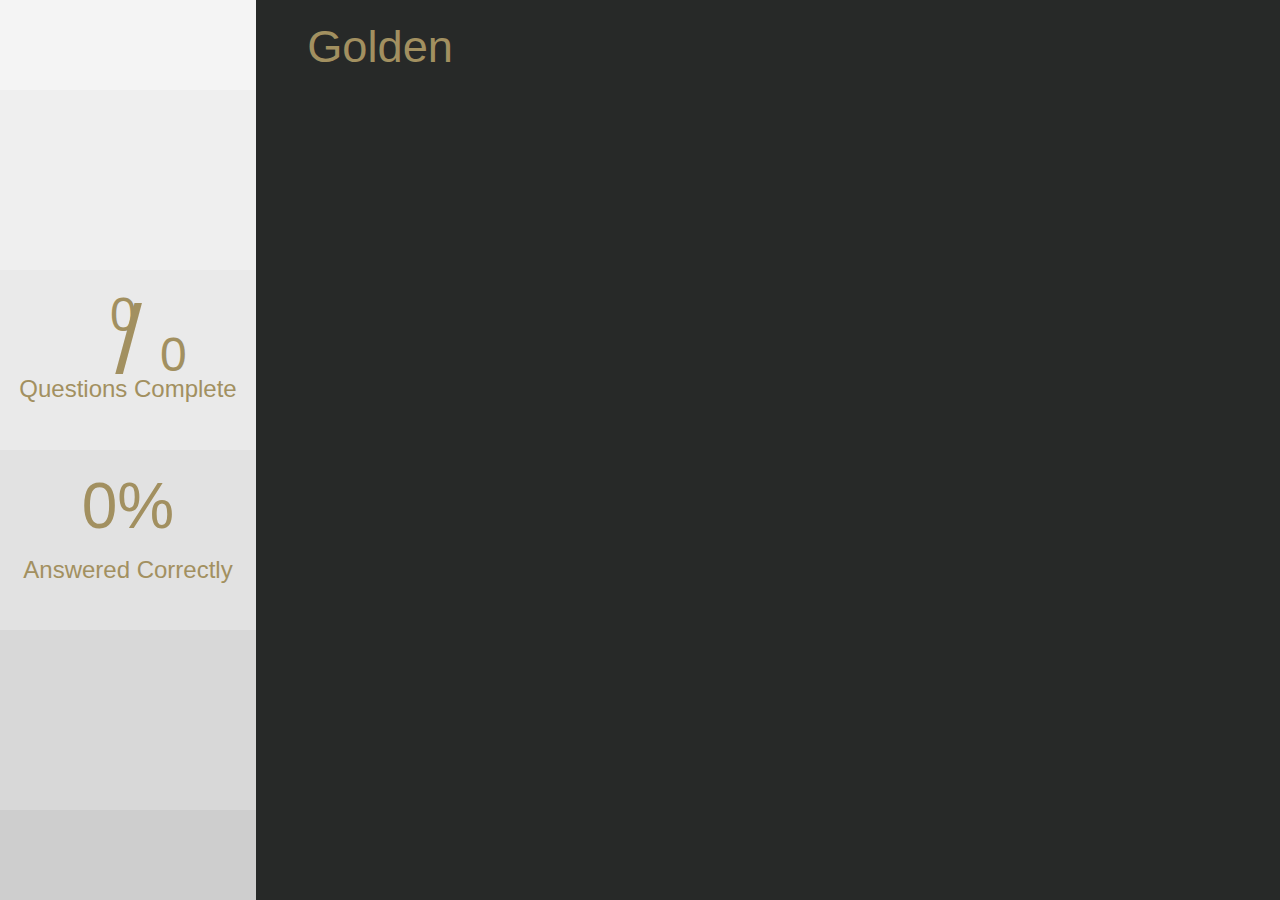
==== public/index.html @ ef7ed8a7 "Added favicon and changed title" ====
<html>
  <head>
    <title>Golden</title>
    <link rel="stylesheet" href="stylesheets/application.css" media="all">
    <link rel="icon" href="images/favicon-golden.png" type="image/x-icon"/>

    <script src="https://fb.me/react-with-addons-0.13.3.js"></script>
    <script src="https://fb.me/JSXTransformer-0.13.3.js"></script>
    <script src="https://code.jquery.com/jquery-2.1.3.min.js"></script>
  </head>
  <body>
      <div class="col-4-5 f-right">
        <div class="col-5-5 header black">
          <h2>Golden</h2>
        </div>
        <div id="content" class="col-5-5 black">

        </div>

        <div class="col-5-5 footer black">

        </div>
      </div>

      <div class="col-1-5">
        <div class="col-5-5 header white">

        </div>
        <div id="timer" class="col-5-5 box gray1">

        </div>
        <div class="col-5-5 box gray2">
          <div class="col-12-12 completed-box">
            <div class="completed">0</div>
            <div class="slash">/</div>
            <div class="total">0</div>
          </div>

          <div class="total-txt">Questions Complete</div>
        </div>
        <div class="col-5-5 box gray3">
          <div class="percent">0%</div>
          <div class="answered-txt">Answered Correctly</div>
        </div>
        <div class="col-5-5 box gray4">

        </div>
        <div class="col-5-5 footer gray5">

        </div>
      </div>

    <script type="text/jsx">
    var standingQ = "";
    var QOrA = "";
    var quest = 0;
    var inputVal = "";
    var amountTotal = 0;
    var completed = 0;
    var percentage = "0%";
    var ansCorrect = 1;
    var ansTotal = 0;

    var PrepApp = React.createClass({
      loadQuestionsFromServer: function() {
        $.ajax({
          url: this.props.url,
          dataType: 'json',
          cache: false,
          success: function(data) {
            this.setState({data: data.questions});
          }.bind(this),
          error: function(xhr, status, err) {
            console.error(this.props.url, status, err.toString());
          }.bind(this)
        });
      },
      getInitialState: function() {
        return{answered: false, value: "Start", question: quest, data: [], array:[]};
      },
      componentDidMount: function() {
        this.loadQuestionsFromServer();
        // setInterval(this.loadQuestionsFromServer, this.props.pollInterval);
      },
      // componentWillMount: function(){
      //   this.loadQuestionsFromServer();
      //   // setInterval(this.loadQuestionsFromServer, this.props.pollInterval);
      // },
      handleSubmit: function(e){
        e.preventDefault();

        if(array.length === 0 && this.state.value === "See Answer"){
          return;
          }else if(this.state.value === "Start" && this.state.answered === false){
          this.setState({value:"See Answer"});
          questionNodes(this.state);
          questionAmount();
          currentComplete();
          $('.total').empty();
          $('.completed').empty();
          $('.total').append(amountTotal);
          $('.completed').append(completed);

        } else if(this.state.value === "See Answer"){
          $('button[id=next]').prop( "disabled", true );
          this.setState({answered: true});
          this.setState({value:"Next Question"});
        } else if (this.state.answered === false){
          this.setState({answered: true});
          this.setState({value:"Next Question"});

        } else if (this.state.answered === true){
          $('.completed').empty();

          var DomState = this.state.data;
          var dbUpdate = {};
          if (DomState){
            DomState.map(function (question){
            if (question.correct === true){
              dbUpdate = question;
            }
            return(
              <div>
                {dbUpdate}
              </div>
            );
          });
        }
          this.setState({answered: false});
          this.setState({value:"See Answer"});
          this.setState({value:"See Answer"});
          questionNodes(this.state);
          currentComplete();
          $('.completed').append(completed);
          ansTotal = ansTotal + 1;

          currentPercentage();
          $('.percent').empty();
          $('.percent').append(percentage);

          // $.ajax({
          //         url: this.props.url + "/" + dbUpdate.id,
          //         dataType: 'json',
          //         type: 'PATCH',
          //         accept: "application/json",
          //         data: {question:{correct: dbUpdate.correct}},
          //         success: function(data) {
          //           questionNodes(this.state);
          //           this.setState({data: data.questions});
          //         }.bind(this),
          //         error: function(xhr, status, err) {
          //           console.error(this.props.url, status, err.toString());
          //         }.bind(this)
          //       });
        }
      },
      render: function(){

        if (this.state.answered === false && this.state.value === "Start"){
          QOrA = <PrepStart />;
        } else if (this.state.answered === false && array.length === 0 && this.state.value === "See Answer"){
          standingQ = <PrepEnd />;
          QOrA = "";
        } else if (this.state.answered === false && this.state.value === "See Answer"){
          standingQ = "";
          QOrA = <PrepQuestion data={this.state.data}/>;
        } else if (this.state.answered === false){
          QOrA = <PrepQuestion data={this.state.data}/>;
        } else if (this.state.answered === true){
          QOrA = <PrepAnswer />;
        }
        return(
          <div className="prep-app">
            {standingQ}
            {QOrA}
            <div className="col-1-25-5 button-container f-right">
              <div className="col-1-5-5 button-box">
                <form onSubmit={this.handleSubmit}>
                  <button id="next" type="submit" value={this.state.value}>{this.state.value}</button>
                </form>
              </div>
            </div>
          </div>
        )
      }
    });

    var PrepStart = React.createClass({
      render: function(){
        return(
          <div>
          <div className="col-5-5 content-con">
            <h1>
            Start your interview Preparation.
              You can thank me later when you{"'"}re Golden!
            </h1>
            </div>

            <hr></hr>
          </div>
        )
      }
    });

    var PrepEnd = React.createClass({
      render: function(){
        return(
          <div>
          <div className="col-5-5 content-con">

          <h1>
            Congrats You{"'"}re done!
          </h1>
          </div>
          <hr></hr>
          </div>
        )
      }
    });

    var PrepQuestion = React.createClass({
      getInitialState: function(){
        return{question: quest};
      },
      render: function(){

        var arrayData = this.props.data
        if (arrayData != []){
          return(
            <div className="prep-question">
            <div className="col-5-5 content-con">
              <h1>{array[this.state.question].question}</h1>
            </div>

            <hr></hr>
            </div>
          )

        }
      }
    });

    var PrepAnswer = React.createClass({
      getInitialState: function(){
        return{question: quest};
      },
      handleUpSubmit: function(e){
        e.preventDefault();
        $('#up').css("background-color", "#F4F4F4");
        $('#down').css("background-color", "#272928");

        array[this.state.question].correct = true;
        this.setState({answered: true});

        $('button[id=up]').prop( "disabled", true );
        $('button[id=down]').prop( "disabled", false );
        $('button[id=next]').prop( "disabled", false );

      },
      handleDownSubmit: function(e){
        e.preventDefault();
        $('#up').css("background-color", "#272928");
        $('#down').css("background-color", "#F4F4F4");

        array[this.state.question].correct = false;
        this.setState({answered: true});

        $('button[id=up]').prop( "disabled", false );
        $('button[id=down]').prop( "disabled", true );
        $('button[id=next]').prop( "disabled", false );

      },
      render: function(){
        return(
          <div className="prep-answer">
          <div className="col-5-5 content-con">
            <h1>{array[this.state.question].question}</h1>
            <p>{array[this.state.question].answer}</p>
          </div>
            <div className="col-3-5-5 button-container f-left">

              <hr></hr>
              <div className="col-1-6-5 answer-button-box black f-left">
              </div>
              <div className="col-1-6-5 answer-button-box black f-left">
                <form onSubmit={this.handleUpSubmit}>
                  <button id="up" type="submit" value="up"><img src="images/thumbs-up.png" alt="thumbs-up"/></button>
                </form>
              </div>
              <div className="col-1-6-5 answer-button-box black f-left">
                <form onSubmit={this.handleDownSubmit}>
                  <button id="down" type="submit" value="down"><img src="images/thumbs-down.png" alt="thumbs-down"/></button>
                </form>
              </div>

            </div>

          </div>
        )
      }
    });

    var array = [];
    var questionNodes = function(state){
      array = []
      var d = state.data;
      if (d){
        d.map(function (question){
        if (question.correct === false){
          array.push(question)
        }
        return(
          <div>
            {shuffle(array)}
          </div>
        );
      });
    }
  };

  function shuffle(array) {
  var num = array.length, t, index;

  while (num) {
    index = Math.floor(Math.random() * num--);
    t = array[num];
    array[num] = array[index];
    array[index] = t;
  }
    return array;
  }

  function questionAmount(){
    amountTotal = array.length;
    return amountTotal;
  }

  function currentComplete(){
    var complete = array.length;
    completed = amountTotal - complete;
    return completed;
  }

  function currentPercentage(){
    if (ansTotal === 0 ){
      percentage = "0%";
    } else {
    var complete = array.length;
    completed = amountTotal - complete;
    var percentageNum = Math.floor(completed/ansTotal*100);
    var percentageString = percentageNum.toString();
    percentage = percentageString + "%";
    return percentage;
  }
  }

  React.render(<PrepApp url="https://golden-prep.herokuapp.com/questions" />, document.getElementById('content'));


  // Timer Component 2
  var Timer = React.createClass({
    getInitialState: function() {
      return {secondsElapsed: 0};
    },
    tick: function() {
      this.setState({secondsElapsed: this.state.secondsElapsed + 1});
    },
    componentDidMount: function() {
      this.interval = setInterval(this.tick, 1000);
    },
    componentWillUnmount: function() {
      clearInterval(this.interval);
    },
    render: function() {
      return (
        <div>
          <div className="seconds">
            {this.state.secondsElapsed}
          </div>
          <div className="seconds-txt">
            Seconds have passed
          </div>
        </div>
      );
    }
  });

  var mountNode = document.getElementById('timer')
  React.render(<Timer />, mountNode);


    </script>
  </body>
</html>
---- public/stylesheets/application.css ----
*, *:before, *:after {
  box-sizing: border-box; }

/* http://meyerweb.com/eric/tools/css/reset/
   v2.0 | 20110126
   License: none (public domain)
*/
html, body, div, span, applet, object, iframe,
h1, h2, h3, h4, h5, h6, p, blockquote, pre,
a, abbr, acronym, address, big, cite, code,
del, dfn, em, img, ins, kbd, q, s, samp,
small, strike, strong, sub, sup, tt, var,
b, u, i, center,
dl, dt, dd, ol, ul, li,
fieldset, form, label, legend,
table, caption, tbody, tfoot, thead, tr, th, td,
article, aside, canvas, details, embed,
figure, figcaption, footer, header, hgroup,
menu, nav, output, ruby, section, summary,
time, mark, audio, video {
  margin: 0;
  padding: 0;
  border: 0;
  font-size: 100%;
  font: inherit;
  vertical-align: baseline; }

/* HTML5 display-role reset for older browsers */
article, aside, details, figcaption, figure,
footer, header, hgroup, menu, nav, section {
  display: block; }

body {
  line-height: 1; }

ol, ul {
  list-style: none; }

blockquote, q {
  quotes: none; }

blockquote:before, blockquote:after,
q:before, q:after {
  content: '';
  content: none; }

table {
  border-collapse: collapse;
  border-spacing: 0; }

.black {
  background-color: #272928; }

.white {
  background-color: #F4F4F4; }

.gray1 {
  background-color: #EFEFEF; }

.gray2 {
  background-color: #EAEAEA; }

.gray3 {
  background-color: #E2E2E2; }

.gray4 {
  background-color: #D8D8D8; }

.gray5 {
  background-color: #CECECE; }

html {
  -webkit-font-smoothing: antialiased;
  font-size: 1em; }

body {
  background-color: #272928;
  font-family: 'Helvetica Neue', Helvetica, Arial, sans-serif;
  font-weight: lighter;
  line-height: 1.45;
  color: #A29060; }

p {
  margin-bottom: 1.3em;
  font-weight: normal;
  font-size: 2em; }

h1, h2, h3, h4 {
  font-weight: normal;
  line-height: 1.2; }

h1 {
  margin-top: 0;
  font-size: 5em; }

h2 {
  font-family: Helvetica;
  font-size: 2.827em;
  font-weight: lighter;
  padding: 2% 0 0 5%; }

h3 {
  font-size: 1.999em; }

h4 {
  font-size: 1.414em; }

h5 {
  font-size: 1em; }

small, .font_small {
  font-size: 0.707em; }

[class*='col-'] {
  float: left; }

.col-1-5 {
  width: 20%; }

.col-1-25-5 {
  width: 25%; }

.col-1-6-5 {
  width: 32%; }

.col-3-5-5 {
  width: 75%; }

.col-4-5 {
  width: 80%; }

.col-5-5 {
  width: 100%; }

.header {
  height: 10%; }

.box {
  height: 20%; }

.content-con {
  height: 80%; }

.button-container {
  height: 20%;
  overflow: none; }

.button-box {
  height: 100%;
  width: 100%;
  bottom: 0;
  right: 0; }

.answer-button-box {
  height: 100%;
  width: 32%;
  bottom: 0; }

.footer {
  height: 10%; }

#content {
  height: 80%;
  padding: 2% 5%; }

hr {
  border-color: #A29060;
  margin: 0;
  padding: 0; }

.f-right {
  float: right; }

.f-left {
  float: left; }

button:focus {
  outline: none; }

#next:hover {
  background-color: #F4F4F4;
  cursor: pointer; }

#up:hover {
  background-color: #F4F4F4;
  cursor: pointer; }

#down:hover {
  background-color: #F4F4F4;
  cursor: pointer; }

*:focus {
  outline: 0; }

#next {
  background-color: #272928;
  color: #A29060;
  border: none;
  font-size: 2.5em;
  font-family: 'Helvetica Neue', Helvetica, Arial, sans-serif;
  font-weight: lighter;
  width: 100%;
  height: 100%; }

#up {
  background-color: #272928;
  color: #A29060;
  border: none;
  font-size: 2.5em;
  font-family: 'Helvetica Neue', Helvetica, Arial, sans-serif;
  font-weight: lighter;
  width: 100%;
  height: 100%; }

#down {
  background-color: #272928;
  color: #A29060;
  border: none;
  font-size: 2.5em;
  font-family: 'Helvetica Neue', Helvetica, Arial, sans-serif;
  font-weight: lighter;
  width: 100%;
  height: 100%; }

.total {
  position: absolute;
  text-align: center;
  font-size: 3em;
  padding: 50px 0 40px 160px;
  z-index: 2; }

.completed {
  position: absolute;
  text-align: center;
  font-size: 3em;
  padding: 10px 0 50px 110px; }

.total-txt {
  position: relative;
  font-size: 1.5em;
  text-align: center;
  margin: 40% 0 0 0; }

.slash {
  position: absolute;
  font-size: 6em;
  text-align: center;
  padding: 0 0 0 45%; }

.answered-txt {
  position: relative;
  font-size: 1.5em;
  text-align: center;
  margin: 0 0 0 0; }

.percent {
  text-align: center;
  font-size: 4em;
  margin: 4% 0 0 0; }

.completed-box {
  position: relative;
  height: 100px;
  width: 100%; }

#timer {
  text-align: center;
  padding: 3% 0 0 0; }

.seconds {
  font-size: 4em; }

.seconds-txt {
  font-size: 1.5em; }

/*# sourceMappingURL=application.css.map */
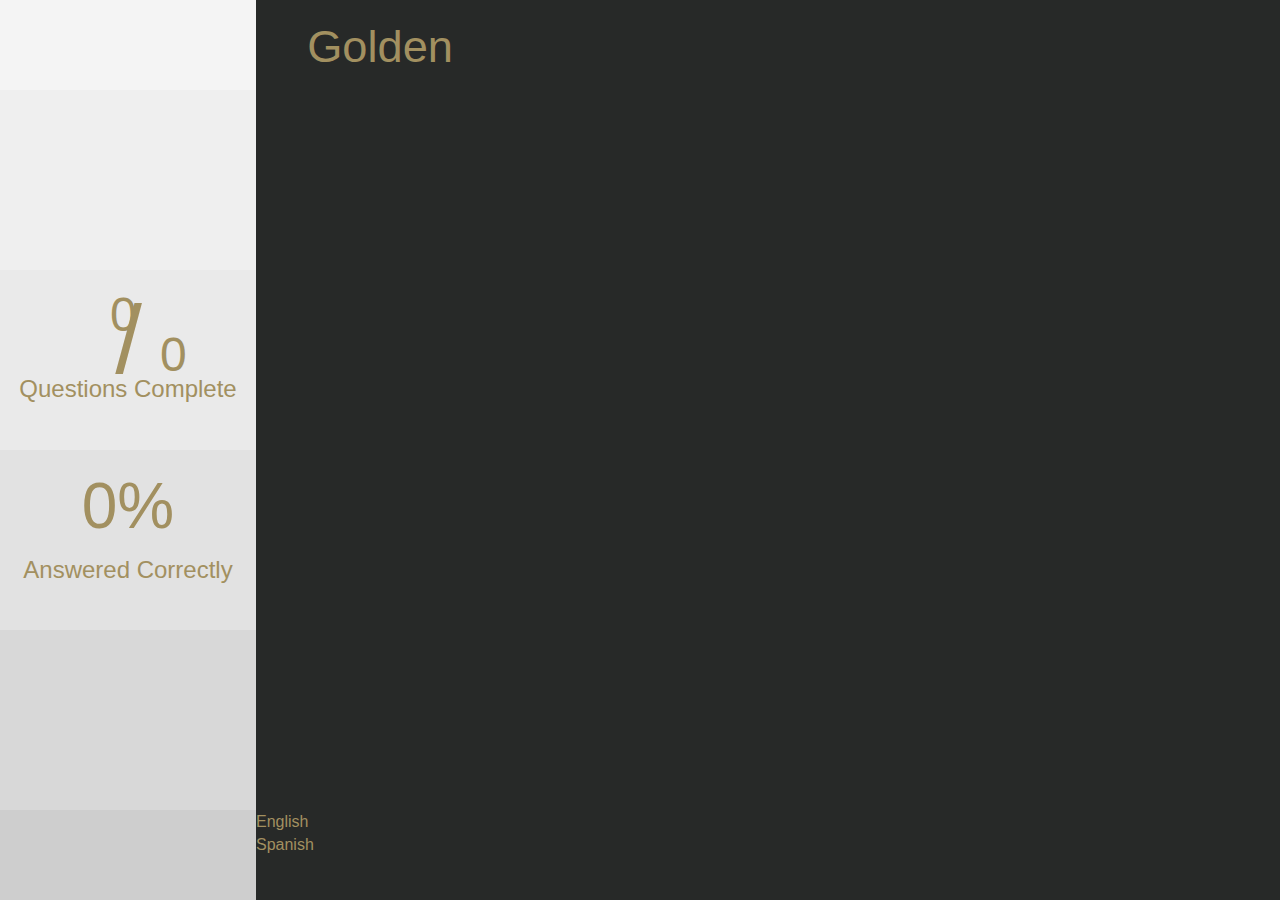
==== commit d31b9937: "Added google translate api to questions and answers" ====
--- a/public/index.html
+++ b/public/index.html
@@ -13,11 +13,14 @@
         <div class="col-5-5 header black">
           <h2>Golden</h2>
         </div>
+
         <div id="content" class="col-5-5 black">
 
         </div>
 
         <div class="col-5-5 footer black">
+          <div id="eng">English</div>
+          <div id="spanish">Spanish</div>
 
         </div>
       </div>
@@ -49,6 +52,32 @@
 
         </div>
       </div>
+
+      <script>
+        function translateText(response) {
+          $('#content').html("");
+          document.getElementById("content").innerHTML += response.data.translations[0].translatedText;
+        }
+
+        $('#spanish').on('click', function(){
+          var newScript = document.createElement('script');
+          newScript.type = 'text/javascript';
+          var sourceText = escape(document.getElementById("content").innerHTML);
+          var source = 'https://www.googleapis.com/language/translate/v2?key=AIzaSyBshMObdPLaLpnImsmNL63Qf6jcr9EUIRo&source=en&target=es&callback=translateText&q=' + sourceText;
+          newScript.src = source;
+          document.getElementsByTagName('head')[0].appendChild(newScript);
+          debugger;
+        });
+
+        $('#eng').on('click', function(){
+          var newScript = document.createElement('script');
+          newScript.type = 'text/javascript';
+          var sourceText = escape(document.getElementById("content").innerHTML);
+          var source = 'https://www.googleapis.com/language/translate/v2?key=AIzaSyBshMObdPLaLpnImsmNL63Qf6jcr9EUIRo&source=es&target=en&callback=translateText&q=' + sourceText;
+          newScript.src = source;
+          document.getElementsByTagName('head')[0].appendChild(newScript);
+        });
+      </script>
 
     <script type="text/jsx">
     var standingQ = "";
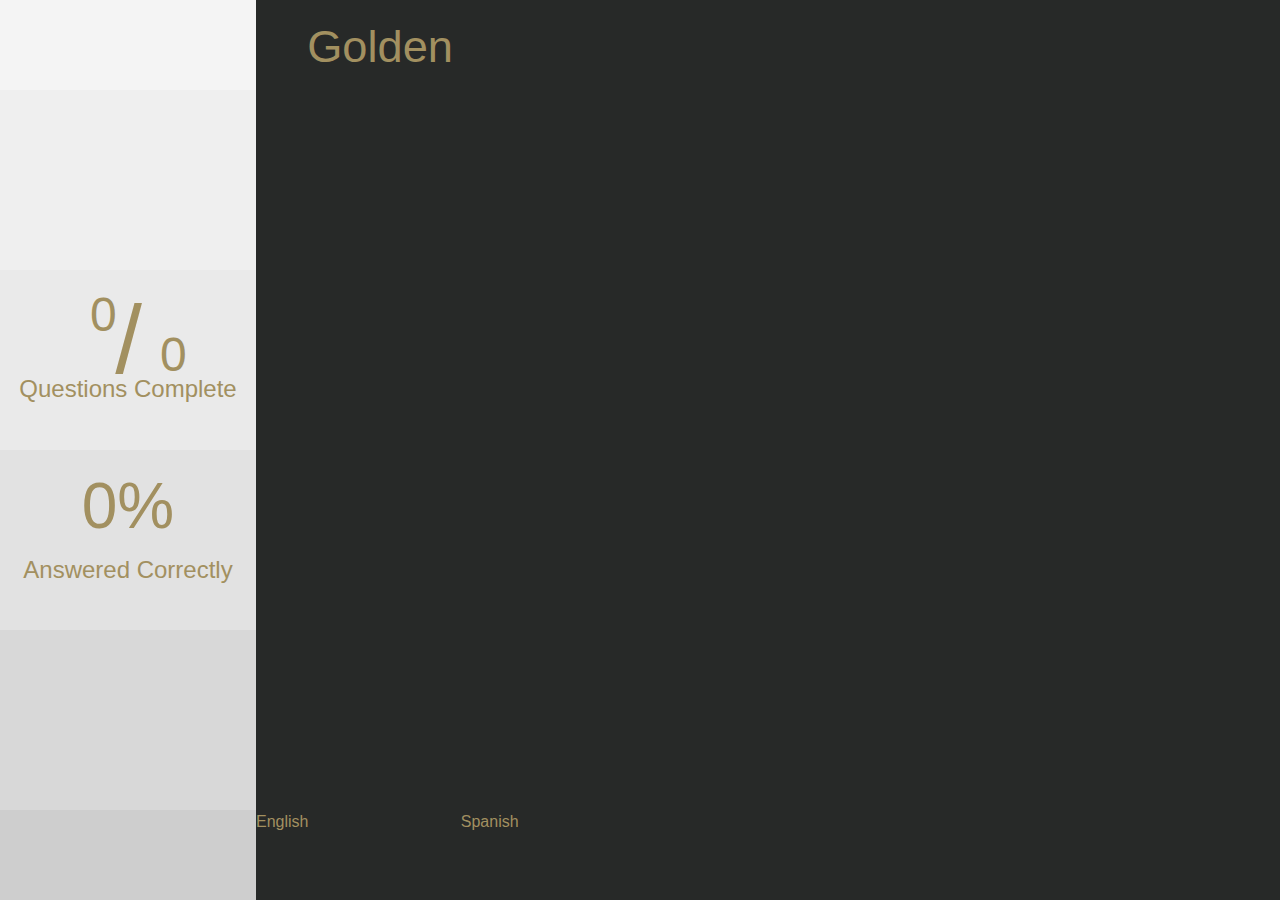
==== commit 2a31866a: "Fixed number placement on completed and border above next question" ====
--- a/public/index.html
+++ b/public/index.html
@@ -19,8 +19,8 @@
         </div>
 
         <div class="col-5-5 footer black">
-          <div id="eng">English</div>
-          <div id="spanish">Spanish</div>
+          <div id="eng" class="col-1-5">English</div>
+          <div id="spanish" class="col-1-5">Spanish</div>
 
         </div>
       </div>
@@ -34,9 +34,12 @@
         </div>
         <div class="col-5-5 box gray2">
           <div class="col-12-12 completed-box">
-            <div class="completed">0</div>
-            <div class="slash">/</div>
-            <div class="total">0</div>
+            <div class="comp">
+              <div class="completed">0</div>
+              <div class="slash">/</div>
+              <div class="total">0</div>
+            </div>
+
           </div>
 
           <div class="total-txt">Questions Complete</div>
@@ -66,7 +69,6 @@
           var source = 'https://www.googleapis.com/language/translate/v2?key=AIzaSyBshMObdPLaLpnImsmNL63Qf6jcr9EUIRo&source=en&target=es&callback=translateText&q=' + sourceText;
           newScript.src = source;
           document.getElementsByTagName('head')[0].appendChild(newScript);
-          debugger;
         });
 
         $('#eng').on('click', function(){
@@ -89,6 +91,7 @@
     var percentage = "0%";
     var ansCorrect = 1;
     var ansTotal = 0;
+    var hrNext = "";
 
     var PrepApp = React.createClass({
       loadQuestionsFromServer: function() {
@@ -184,14 +187,19 @@
         }
       },
       render: function(){
-
+        if(this.state.value === "Next Question"){
+          hrNext = <hr></hr>;
+          console.log(this.state.value);
+        }
         if (this.state.answered === false && this.state.value === "Start"){
           QOrA = <PrepStart />;
         } else if (this.state.answered === false && array.length === 0 && this.state.value === "See Answer"){
           standingQ = <PrepEnd />;
           QOrA = "";
+          hrNext= "";
         } else if (this.state.answered === false && this.state.value === "See Answer"){
           standingQ = "";
+          hrNext= "";
           QOrA = <PrepQuestion data={this.state.data}/>;
         } else if (this.state.answered === false){
           QOrA = <PrepQuestion data={this.state.data}/>;
@@ -205,6 +213,7 @@
             <div className="col-1-25-5 button-container f-right">
               <div className="col-1-5-5 button-box">
                 <form onSubmit={this.handleSubmit}>
+                {hrNext}
                   <button id="next" type="submit" value={this.state.value}>{this.state.value}</button>
                 </form>
               </div>
--- a/public/stylesheets/application.css
+++ b/public/stylesheets/application.css
@@ -231,9 +231,9 @@
 
 .completed {
   position: absolute;
-  text-align: center;
+  text-align: right;
   font-size: 3em;
-  padding: 10px 0 50px 110px; }
+  padding: 10px 0 50px 90px; }
 
 .total-txt {
   position: relative;
@@ -263,6 +263,18 @@
   height: 100px;
   width: 100%; }
 
+::selection {
+  background: #A29060;
+  /* WebKit/Blink Browsers */
+  color: #F4F4F4;
+  opacity: none; }
+
+::-moz-selection {
+  background: #A29060;
+  /* Gecko Browsers */
+  color: #F4F4F4;
+  opacity: none; }
+
 #timer {
   text-align: center;
   padding: 3% 0 0 0; }
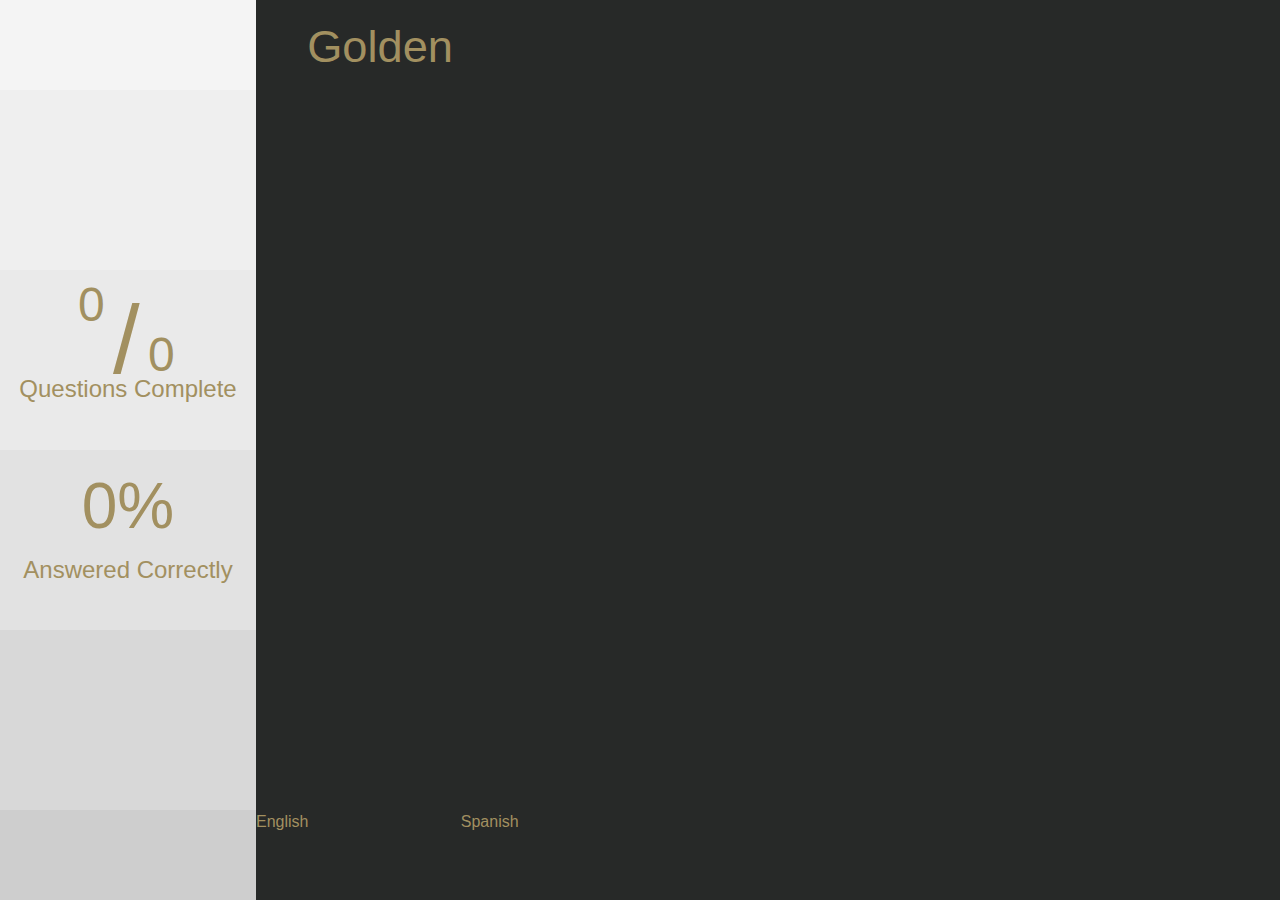
==== commit bab15dce: "Updated positioning on questions complete total and completed" ====
--- a/public/index.html
+++ b/public/index.html
@@ -189,7 +189,6 @@
       render: function(){
         if(this.state.value === "Next Question"){
           hrNext = <hr></hr>;
-          console.log(this.state.value);
         }
         if (this.state.answered === false && this.state.value === "Start"){
           QOrA = <PrepStart />;
--- a/public/stylesheets/application.css
+++ b/public/stylesheets/application.css
@@ -224,16 +224,15 @@
 
 .total {
   position: absolute;
-  text-align: center;
+  text-align: left;
   font-size: 3em;
-  padding: 50px 0 40px 160px;
+  padding: 50px 0 40px 70px;
   z-index: 2; }
 
 .completed {
   position: absolute;
   text-align: right;
-  font-size: 3em;
-  padding: 10px 0 50px 90px; }
+  font-size: 3em; }
 
 .total-txt {
   position: relative;
@@ -245,7 +244,7 @@
   position: absolute;
   font-size: 6em;
   text-align: center;
-  padding: 0 0 0 45%; }
+  padding: 0 0 0 35px; }
 
 .answered-txt {
   position: relative;
@@ -275,6 +274,11 @@
   color: #F4F4F4;
   opacity: none; }
 
+.comp {
+  width: 100px;
+  height: 100px;
+  margin: 0 auto; }
+
 #timer {
   text-align: center;
   padding: 3% 0 0 0; }
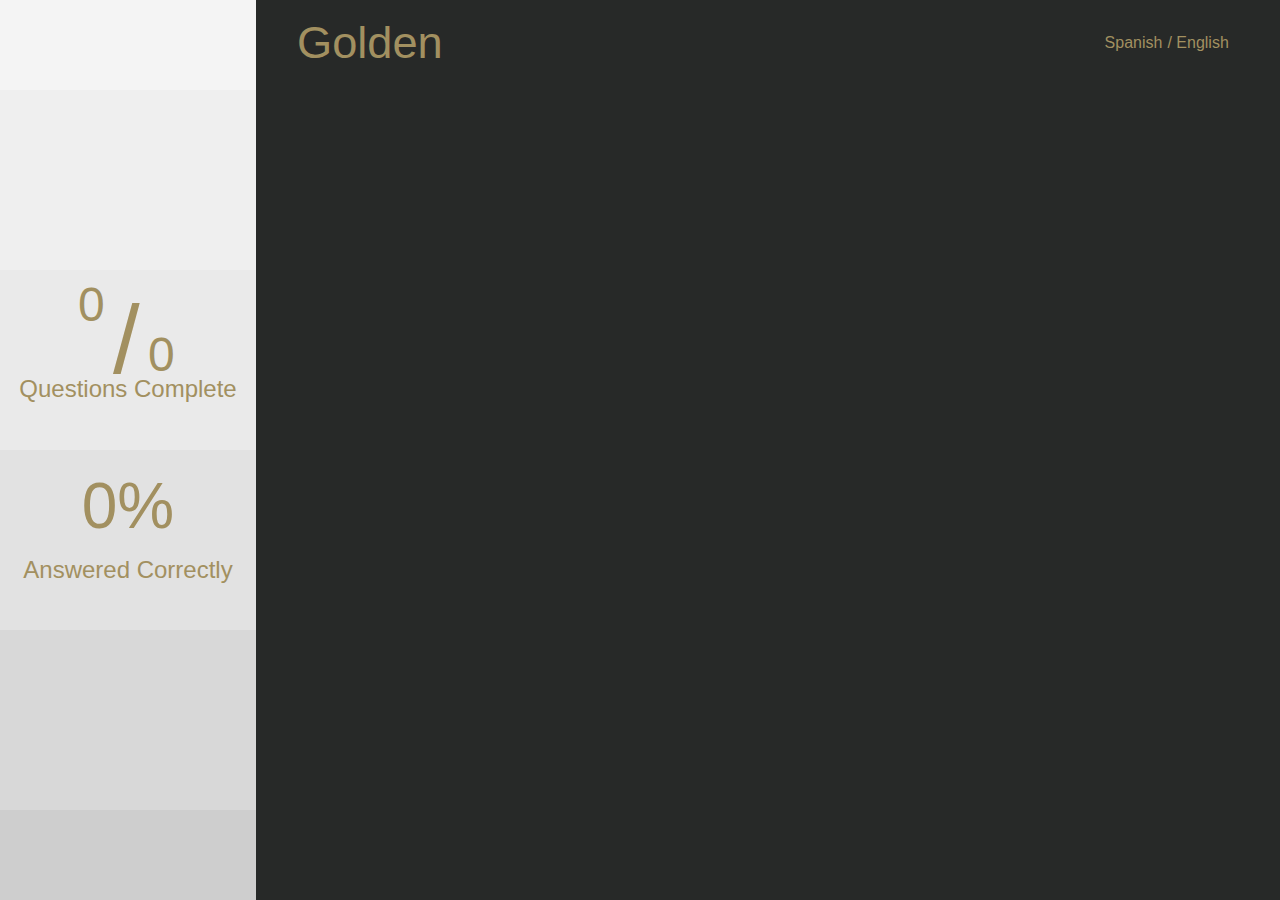
==== commit 2c9ef3d9: "Styled languages" ====
--- a/public/index.html
+++ b/public/index.html
@@ -10,17 +10,17 @@
   </head>
   <body>
       <div class="col-4-5 f-right">
-        <div class="col-5-5 header black">
+        <div class="col-4-5 header black">
           <h2>Golden</h2>
         </div>
-
-        <div id="content" class="col-5-5 black">
-
-        </div>
+        <div class="col-1-5 header language">
+          <div id ="eng" class="header f-right"> / English</div>
+          <div id="spanish" class="header f-right">Spanish </div>
+        </div>
+
+        <div id="content" class="col-5-5 black"></div>
 
         <div class="col-5-5 footer black">
-          <div id="eng" class="col-1-5">English</div>
-          <div id="spanish" class="col-1-5">Spanish</div>
 
         </div>
       </div>
@@ -34,7 +34,7 @@
         </div>
         <div class="col-5-5 box gray2">
           <div class="col-12-12 completed-box">
-            <div class="comp">
+            <div class="completed-numbers">
               <div class="completed">0</div>
               <div class="slash">/</div>
               <div class="total">0</div>
--- a/public/stylesheets/application.css
+++ b/public/stylesheets/application.css
@@ -274,11 +274,19 @@
   color: #F4F4F4;
   opacity: none; }
 
-.comp {
+.completed-numbers {
   width: 100px;
   height: 100px;
   margin: 0 auto; }
 
+.language {
+  padding: 3% 5% 0 0; }
+
+#eng, #spanish {
+  padding: 0 0 0 5px;
+  cursor: pointer;
+  font-weight: 500; }
+
 #timer {
   text-align: center;
   padding: 3% 0 0 0; }
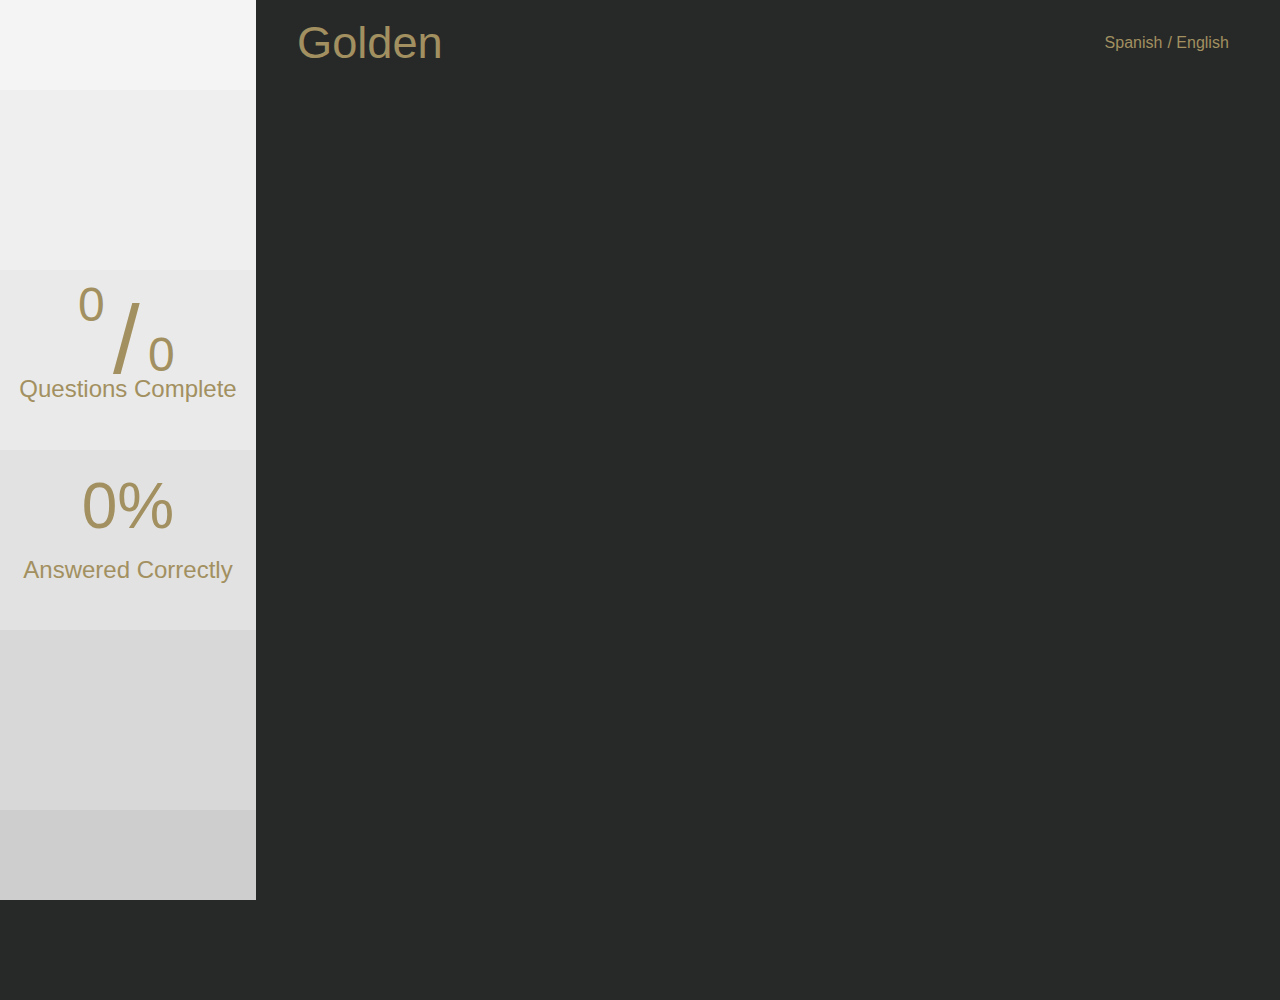
==== commit ea2a38a0: "Added responsive kick 1175" ====
--- a/public/index.html
+++ b/public/index.html
@@ -9,7 +9,7 @@
     <script src="https://code.jquery.com/jquery-2.1.3.min.js"></script>
   </head>
   <body>
-      <div class="col-4-5 f-right">
+      <div class="col-4-5 content-float">
         <div class="col-4-5 header black">
           <h2>Golden</h2>
         </div>
@@ -25,7 +25,7 @@
         </div>
       </div>
 
-      <div class="col-1-5">
+      <div class="col-1-5 stat-con">
         <div class="col-5-5 header white">
 
         </div>
@@ -319,17 +319,17 @@
               <hr></hr>
               <div className="col-1-6-5 answer-button-box black f-left">
               </div>
-              <div className="col-1-6-5 answer-button-box black f-left">
+
+              <div className="col-1-6-5 answer-button-box black f-right">
+                <form onSubmit={this.handleDownSubmit}>
+                  <button id="down" type="submit" value="down"><img src="images/thumbs-down.png" alt="thumbs-down"/></button>
+                </form>
+              </div>
+              <div className="col-1-6-5 answer-button-box black f-right">
                 <form onSubmit={this.handleUpSubmit}>
                   <button id="up" type="submit" value="up"><img src="images/thumbs-up.png" alt="thumbs-up"/></button>
                 </form>
               </div>
-              <div className="col-1-6-5 answer-button-box black f-left">
-                <form onSubmit={this.handleDownSubmit}>
-                  <button id="down" type="submit" value="down"><img src="images/thumbs-down.png" alt="thumbs-down"/></button>
-                </form>
-              </div>
-
             </div>
 
           </div>
--- a/public/stylesheets/application.css
+++ b/public/stylesheets/application.css
@@ -287,6 +287,36 @@
   cursor: pointer;
   font-weight: 500; }
 
+#eng:hover, #spanish:hover {
+  color: #F4F4F4; }
+
+.content-float {
+  float: right;
+  height: 1000px; }
+
+@media screen and (max-width: 1175px) {
+  .content-float {
+    float: none;
+    width: 100%; }
+
+  .stat-con {
+    width: 100%; }
+
+  .total-txt {
+    margin: 0; }
+
+  .box {
+    height: 30%;
+    padding: 50px 0 0 0; }
+
+  #timer {
+    padding: 50px 0 0 0; }
+
+  .percent {
+    margin: 0; }
+
+  #eng {
+    margin-bottom: 10px; } }
 #timer {
   text-align: center;
   padding: 3% 0 0 0; }
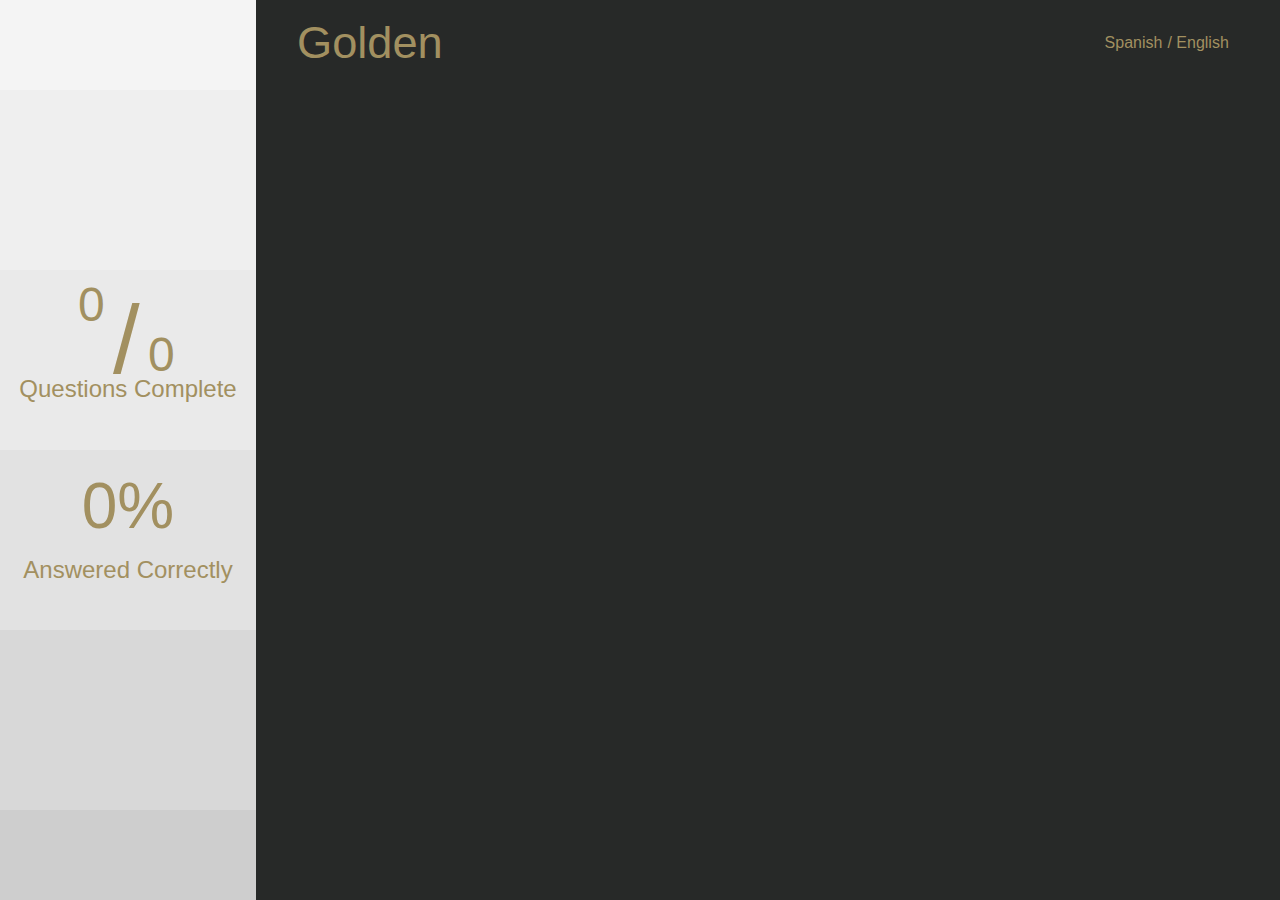
==== commit 987e4976: "Added following or public to the header depending on the page you are on" ====
--- a/public/index.html
+++ b/public/index.html
@@ -58,8 +58,8 @@
 
       <script>
         function translateText(response) {
-          $('#content').html("");
-          document.getElementById("content").innerHTML += response.data.translations[0].translatedText;
+          // $('h1').html("");
+          $("#content h1").append(response.data.translations[0].translatedText);
         }
 
         $('#spanish').on('click', function(){
@@ -120,7 +120,7 @@
       // },
       handleSubmit: function(e){
         e.preventDefault();
-
+        debugger;
         if(array.length === 0 && this.state.value === "See Answer"){
           return;
           }else if(this.state.value === "Start" && this.state.answered === false){
@@ -265,7 +265,7 @@
         if (arrayData != []){
           return(
             <div className="prep-question">
-            <div className="col-5-5 content-con">
+            <div className="col-5-5 content-con"  id="question">
               <h1>{array[this.state.question].question}</h1>
             </div>
 
--- a/public/stylesheets/application.css
+++ b/public/stylesheets/application.css
@@ -291,8 +291,7 @@
   color: #F4F4F4; }
 
 .content-float {
-  float: right;
-  height: 1000px; }
+  float: right; }
 
 @media screen and (max-width: 1175px) {
   .content-float {
@@ -317,6 +316,37 @@
 
   #eng {
     margin-bottom: 10px; } }
+@media screen and (max-width: 600px) {
+  h1 {
+    font-size: 3.7em;
+    line-height: 1; }
+
+  #content {
+    height: 70%;
+    padding: 2% 5%; }
+
+  .content-float {
+    height: 800px; }
+
+  #next {
+    font-size: 2em; } }
+@media screen and (max-width: 400px) {
+  p {
+    font-size: 1.5em; }
+
+  h1 {
+    font-size: 3.2em;
+    line-height: 1; }
+
+  #next {
+    font-size: 1.3em; }
+
+  #eng, #spanish {
+    padding: 0 0 10px 5px;
+    cursor: pointer;
+    font-weight: 500;
+    width: 100px;
+    float: right; } }
 #timer {
   text-align: center;
   padding: 3% 0 0 0; }
